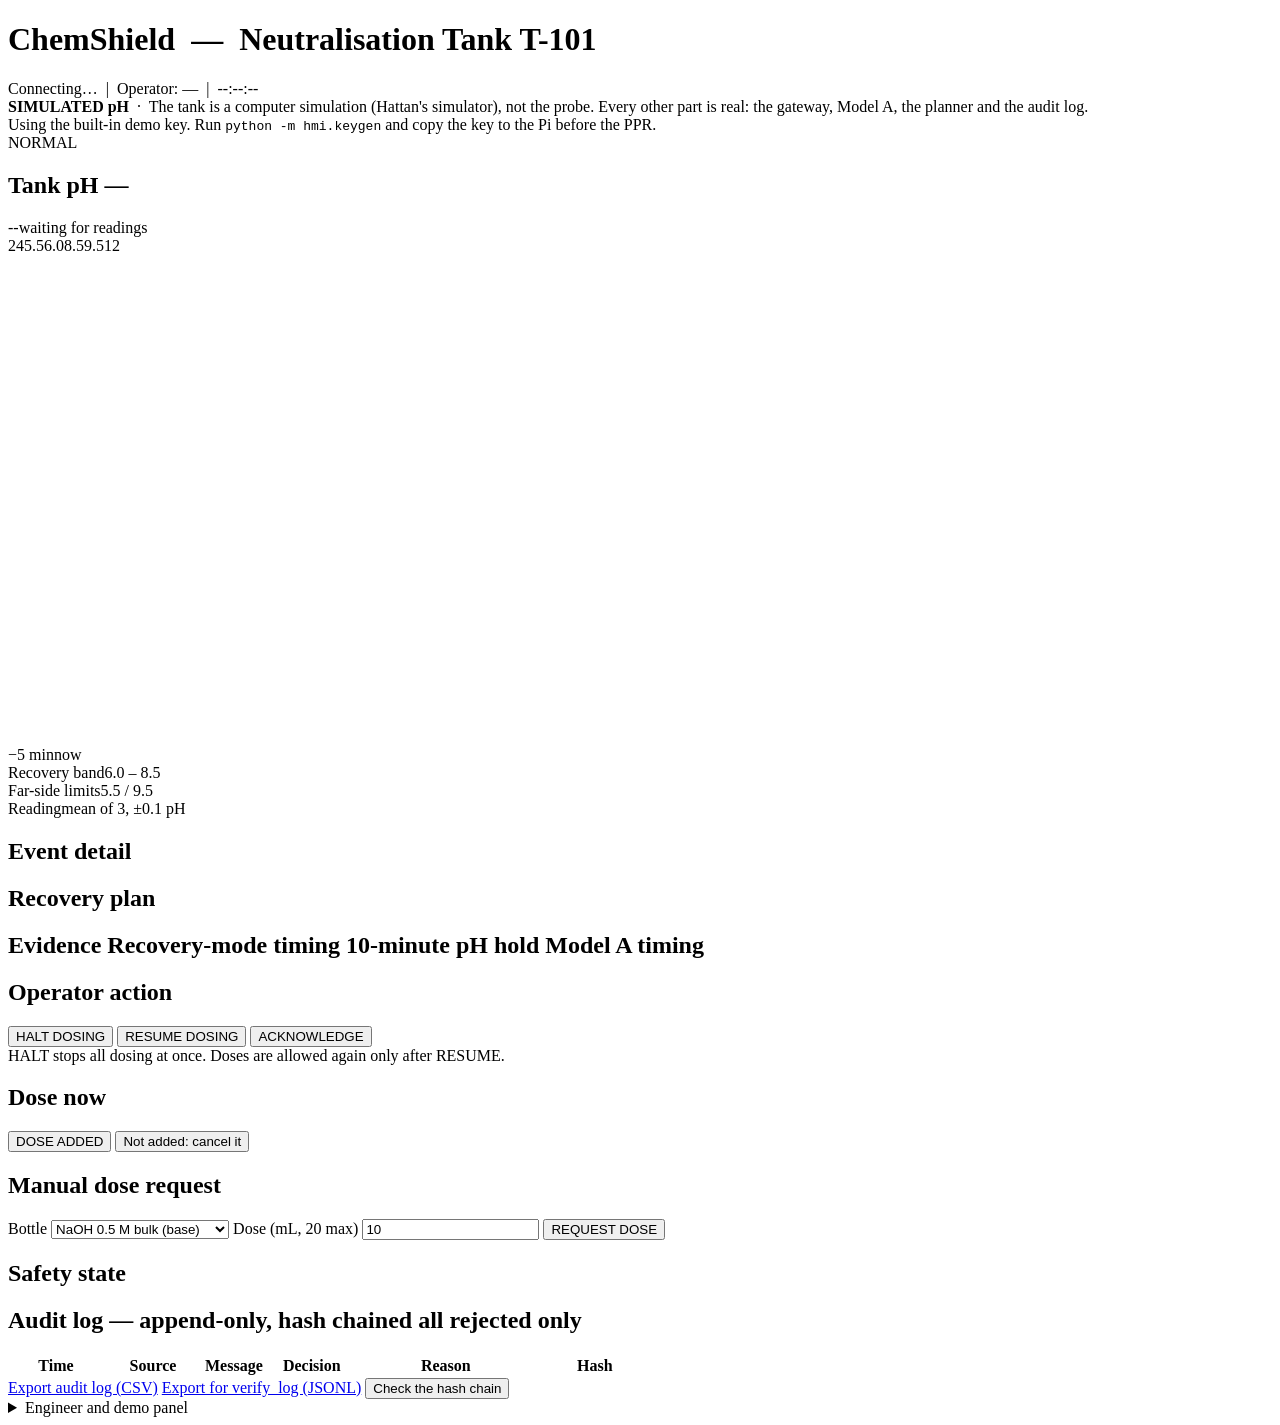
==== hmi/static/index.html @ 4499fe3d "HMI for the PPR: laptop screen + Pi station on the fixed gateway and Model A The laptop HMI signs ev" ====
<!DOCTYPE html>
<html lang="en">
<head>
<meta charset="utf-8">
<meta name="viewport" content="width=device-width, initial-scale=1">
<title>ChemShield HMI</title>
<link rel="stylesheet" href="/static/hmi.css">
</head>
<body>

<header class="bar">
  <h1>ChemShield &nbsp;&mdash;&nbsp; Neutralisation Tank T-101</h1>
  <div class="bar-right">
    <span id="gw-dot" class="dot dot-grey"></span><span id="gw-text">Connecting…</span>
    &nbsp;|&nbsp; Operator: <span id="operator">—</span>
    &nbsp;|&nbsp; <span id="clock">--:--:--</span>
  </div>
</header>

<div id="sim-band" class="sim-band hidden" role="note">
  <b>SIMULATED pH</b> &nbsp;·&nbsp; The tank is a computer simulation (Hattan's simulator), not the probe.
  Every other part is real: the gateway, Model A, the planner and the audit log.
  <span id="sim-chem" class="sim-chem"></span>
</div>
<div id="key-warn" class="key-warn hidden">Using the built-in demo key. Run <code>python -m hmi.keygen</code> and copy the key to the Pi before the PPR.</div>
<div id="offline" class="offline hidden"></div>

<section id="banner" class="banner banner-normal" aria-live="polite">
  <div class="banner-title" id="banner-title">NORMAL</div>
  <div class="banner-metrics" id="banner-metrics"></div>
</section>

<main class="grid">
  <!-- ============================== column 1 -->
  <div class="col">
    <section class="card">
      <h2>Tank pH <span id="ph-source" class="tag">—</span></h2>
      <div class="ph-row"><span id="ph-value" class="ph">--</span><span id="ph-sub" class="phu">waiting for readings</span></div>
      <div class="scale" aria-hidden="true">
        <div class="track"></div>
        <div class="band" id="scale-band"></div>
        <div class="guard" id="scale-g1"></div><div class="guard" id="scale-g2"></div>
        <div class="now" id="scale-now"></div>
      </div>
      <div class="ticks"><span>2</span><span>4</span><span>5.5</span><span>6.0</span><span>8.5</span><span>9.5</span><span>12</span></div>
      <div class="chart"><svg id="trend" viewBox="0 0 340 130"></svg></div>
      <div class="ticks" style="margin-top:4px"><span>&minus;5 min</span><span>now</span></div>
      <div class="kv"><span class="k">Recovery band</span><span class="v">6.0 &ndash; 8.5</span></div>
      <div class="kv"><span class="k">Far-side limits</span><span class="v">5.5 / 9.5</span></div>
      <div class="kv"><span class="k">Reading</span><span class="v">mean of 3, &plusmn;0.1 pH</span></div>
    </section>

    <section class="card">
      <h2>Event detail</h2>
      <div id="event-detail"></div>
    </section>
  </div>

  <!-- ============================== column 2 -->
  <div class="col col-wide">
    <section class="card">
      <h2>Recovery plan <span id="plan-tag" class="tag hidden"></span></h2>
      <div id="plan"></div>
    </section>

    <section class="card">
      <h2>Evidence
        <span class="tabs" id="ev-tabs">
          <span class="tab on" data-tab="timing">Recovery-mode timing</span>
          <span class="tab" data-tab="hold">10-minute pH hold</span>
          <span class="tab" data-tab="s4">Model A timing</span>
        </span>
      </h2>
      <div id="ev-timing"></div>
      <div id="ev-hold" class="hidden"></div>
      <div id="ev-s4" class="hidden"></div>
    </section>
  </div>

  <!-- ============================== column 3 -->
  <div class="col">
    <section class="card">
      <h2>Operator action</h2>
      <button id="btn-halt" class="btn halt">HALT DOSING</button>
      <button id="btn-resume" class="btn resume hidden">RESUME DOSING</button>
      <button id="btn-ack" class="btn ack">ACKNOWLEDGE</button>
      <div class="note" id="action-note">HALT stops all dosing at once. Doses are allowed again only after RESUME.</div>
    </section>

    <section class="card dose-now hidden" id="dose-now">
      <h2>Dose now</h2>
      <div class="dose-instr" id="dose-instr"></div>
      <div class="note" id="dose-meta"></div>
      <button id="btn-added" class="btn req">DOSE ADDED</button>
      <button id="btn-notadded" class="btn ack small">Not added: cancel it</button>
    </section>

    <section class="card">
      <h2>Manual dose request</h2>
      <label class="lab" for="dose-ch">Bottle</label>
      <select id="dose-ch">
        <option value="BASE_BULK">NaOH 0.5 M bulk (base)</option>
        <option value="BASE_FINE">NaOH 0.005 M fine (base)</option>
        <option value="ACID_BULK">HCl 0.5 M bulk (acid)</option>
        <option value="ACID_FINE">HCl 0.005 M fine (acid)</option>
      </select>
      <label class="lab" for="dose-ml">Dose (mL, 20 max)</label>
      <input id="dose-ml" type="number" inputmode="decimal" step="0.1" min="0" value="10" aria-label="dose in mL">
      <button id="btn-dose" class="btn req">REQUEST DOSE</button>
      <div id="dose-reply" class="reply hidden"></div>
      <div id="lockout" class="note"></div>
    </section>

    <section class="card">
      <h2>Safety state</h2>
      <div id="safety"></div>
    </section>
  </div>
</main>

<section class="card log">
  <h2>Audit log &mdash; append-only, hash chained
    <span class="tabs" id="log-tabs">
      <span class="tab on" data-only="all">all</span>
      <span class="tab" data-only="rejected">rejected only</span>
    </span>
  </h2>
  <div class="counters" id="counters"></div>
  <table>
    <thead><tr><th style="width:90px">Time</th><th style="width:96px">Source</th><th>Message</th><th style="width:90px">Decision</th><th style="width:170px">Reason</th><th style="width:120px">Hash</th></tr></thead>
    <tbody id="log-body"></tbody>
  </table>
  <div class="log-foot">
    <a class="linkbtn" href="/api/export/audit.csv">Export audit log (CSV)</a>
    <a class="linkbtn" href="/api/export/audit.jsonl">Export for verify_log (JSONL)</a>
    <button class="linkbtn" id="btn-verify">Check the hash chain</button>
    <span id="verify-out" class="note"></span>
  </div>
</section>

<details class="card engineer" id="engineer">
  <summary>Engineer and demo panel</summary>
  <div class="eng-grid">
    <div id="sim-panel">
      <h3>Simulator (SIM mode only)</h3>
      <div class="row">
        <select id="sim-scenario"></select>
        <button class="btn2" id="btn-sim-scn">Inject this upset</button>
      </div>
      <div class="row">
        <input id="sim-ml" type="number" step="0.5" value="7" aria-label="upset mL"> mL of 0.5 M
        <select id="sim-acid"><option value="1">acid</option><option value="0">base</option></select>
        <button class="btn2" id="btn-sim-upset">Add without the gateway</button>
      </div>
      <div class="row">
        Set pH <input id="sim-ph" type="number" step="0.1" value="6.0" aria-label="set pH">
        <button class="btn2" id="btn-sim-setph">Set</button>
        <button class="btn2" id="btn-sim-reset">New tank (pH 7)</button>
      </div>
      <div class="row">
        <label><input type="checkbox" id="sim-autopump"> Add accepted doses automatically</label>
      </div>
      <div class="row">
        <button class="btn2" id="btn-sim-unplug">Pull the Uno's USB for 8 s</button>
      </div>
      <div class="note" id="sim-out"></div>
    </div>
    <div>
      <h3>Security tests (S3, C2)</h3>
      <div class="note">Each sends a bad command to the gateway on purpose. Watch the reason in the log.</div>
      <div class="row"><button class="btn2" id="t-replay">Replay the last command</button></div>
      <div class="row"><button class="btn2" id="t-stale">Send a command dated 5 s ago</button></div>
      <div class="row"><button class="btn2" id="t-unsigned">Send an unsigned command</button></div>
      <div class="row"><button class="btn2" id="t-forged">Send one signed with a wrong key</button></div>
      <div class="note" id="test-out"></div>
    </div>
    <div>
      <h3>Recovery and exports</h3>
      <div class="row"><label><input type="checkbox" id="auto-rec" checked> Automatic recovery (planner doses)</label></div>
      <div class="row"><a class="linkbtn" href="/api/export/int_s1_timing.csv">INT-S1 timing (CSV)</a></div>
      <div class="row"><a class="linkbtn" href="/api/export/s1_hold.csv">S1 10-minute hold (CSV)</a></div>
      <div class="row"><a class="linkbtn" href="/api/export/ph_trend.csv">pH log (CSV)</a></div>
      <div class="note" id="link-info"></div>
    </div>
  </div>
</details>

<script src="/static/hmi.js"></script>
</body>
</html>
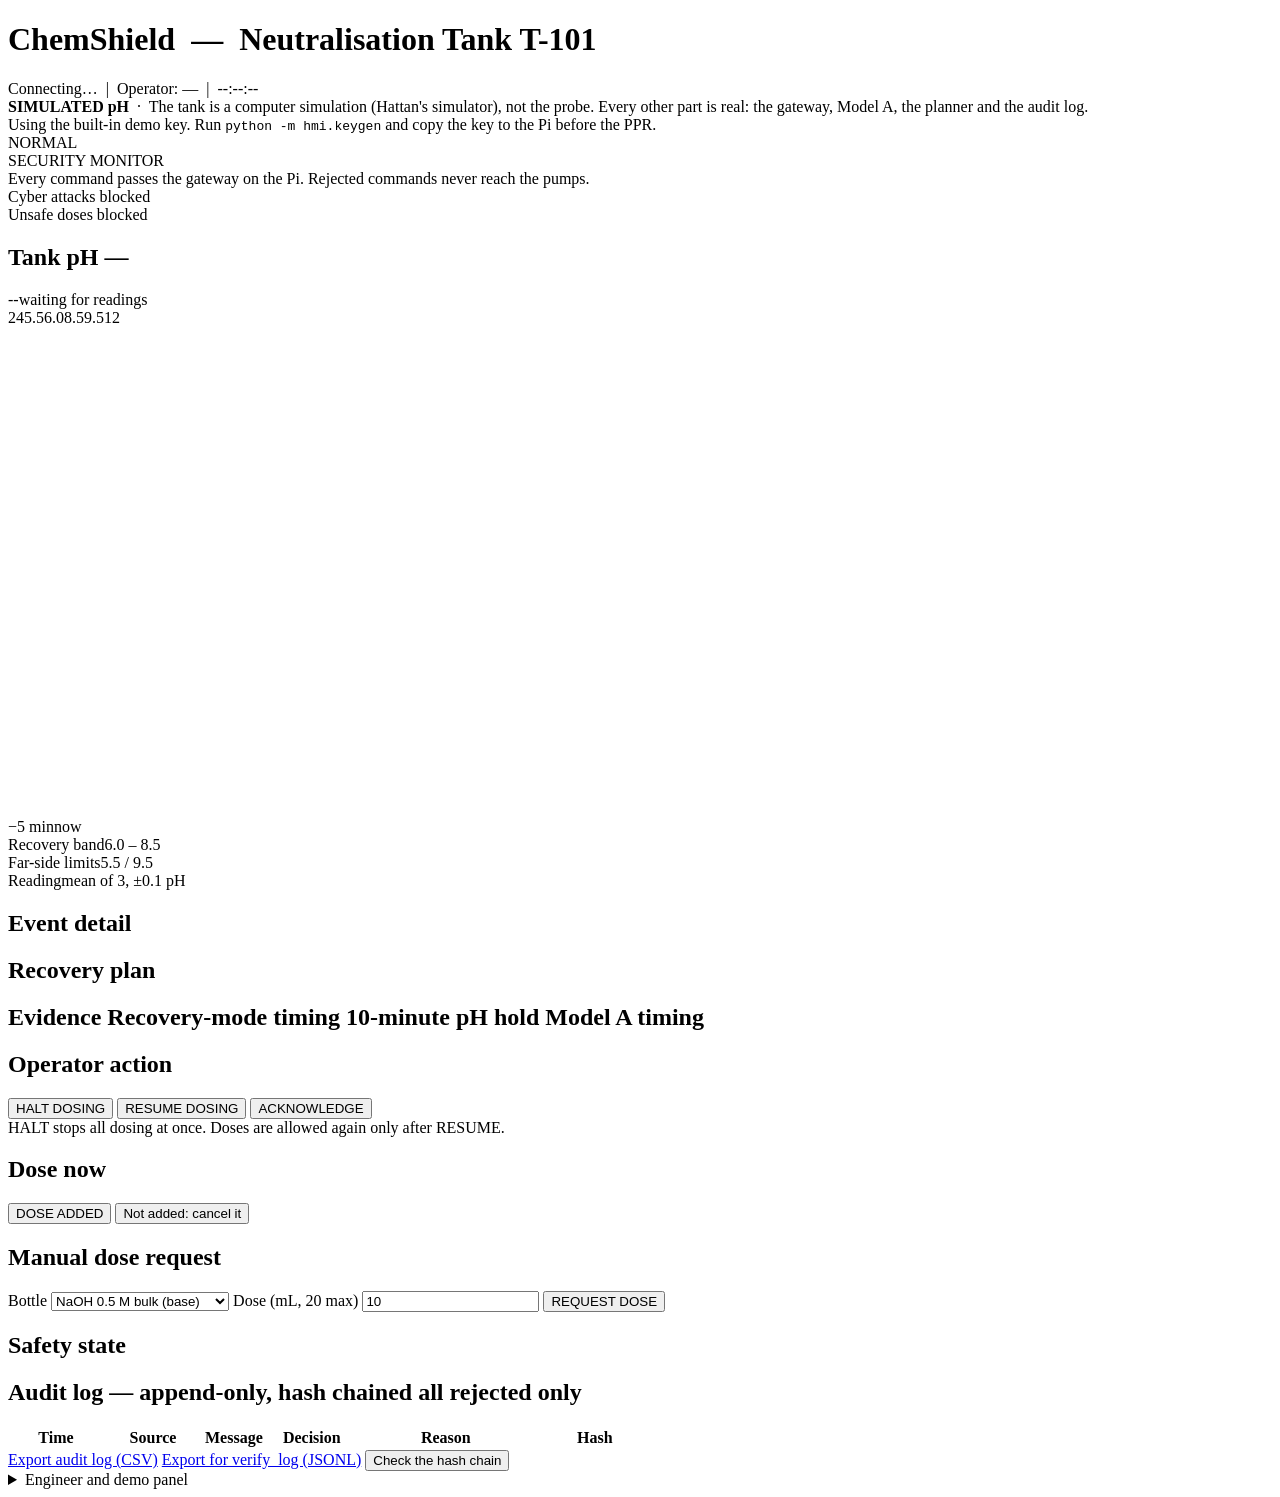
==== commit ceb087af: "HMI: security monitor strip and a booth attack demo script The strip under the banner counts cyber a" ====
--- a/hmi/static/index.html
+++ b/hmi/static/index.html
@@ -28,6 +28,21 @@
 <section id="banner" class="banner banner-normal" aria-live="polite">
   <div class="banner-title" id="banner-title">NORMAL</div>
   <div class="banner-metrics" id="banner-metrics"></div>
+</section>
+
+<section id="secmon" class="secmon" aria-live="polite">
+  <div class="secmon-head">
+    <div class="secmon-title" id="secmon-title">SECURITY MONITOR</div>
+    <div class="secmon-sub" id="secmon-sub">Every command passes the gateway on the Pi. Rejected commands never reach the pumps.</div>
+  </div>
+  <div class="secmon-group">
+    <div class="secmon-lab">Cyber attacks blocked</div>
+    <div class="secmon-tiles" id="secmon-cyber"></div>
+  </div>
+  <div class="secmon-group">
+    <div class="secmon-lab">Unsafe doses blocked</div>
+    <div class="secmon-tiles" id="secmon-safety"></div>
+  </div>
 </section>
 
 <main class="grid">
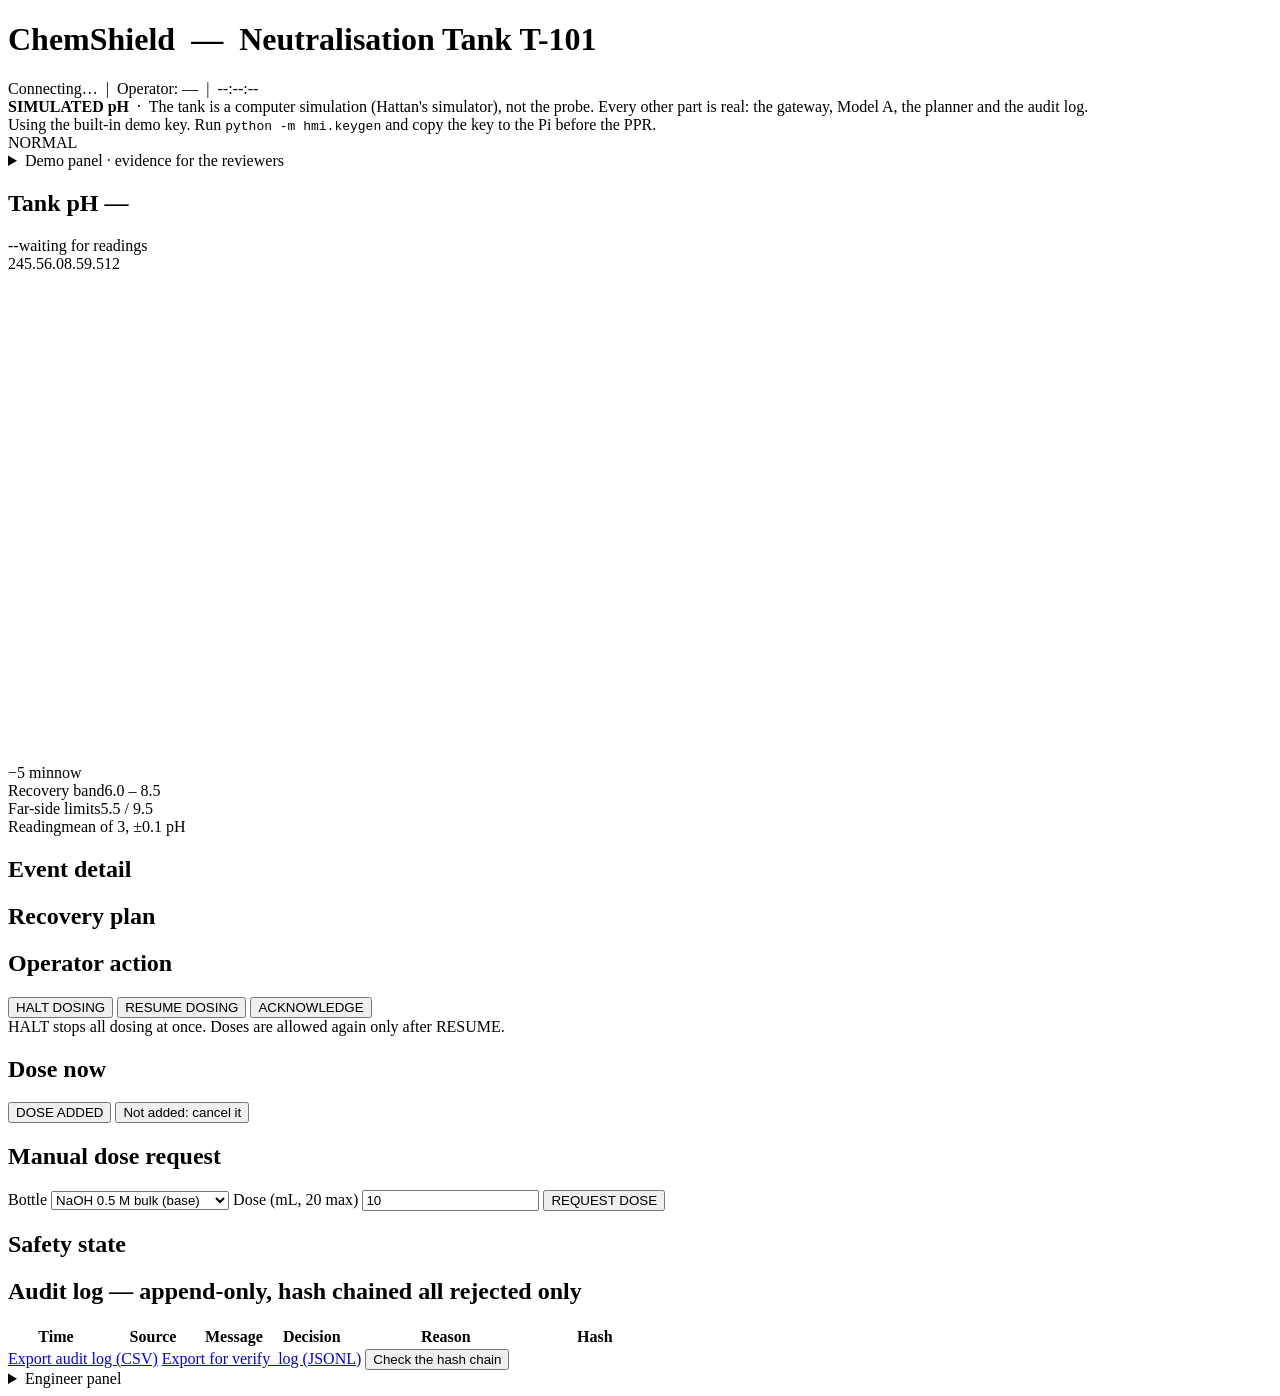
==== commit 17921560: "HMI: demo items in a collapsible "Demo panel" under the banner The security monitor and the evidence" ====
--- a/hmi/static/index.html
+++ b/hmi/static/index.html
@@ -30,6 +30,10 @@
   <div class="banner-metrics" id="banner-metrics"></div>
 </section>
 
+
+<details id="demo" class="demo">
+  <summary>Demo panel &middot; evidence for the reviewers</summary>
+  <div class="demo-body">
 <section id="secmon" class="secmon" aria-live="polite">
   <div class="secmon-head">
     <div class="secmon-title" id="secmon-title">SECURITY MONITOR</div>
@@ -44,6 +48,21 @@
     <div class="secmon-tiles" id="secmon-safety"></div>
   </div>
 </section>
+
+<section class="demo-ev">
+    <h2>Evidence for the reviewers
+      <span class="tabs" id="ev-tabs">
+        <span class="tab on" data-tab="timing">Recovery-mode timing</span>
+        <span class="tab" data-tab="hold">10-minute pH hold</span>
+        <span class="tab" data-tab="s4">Model A timing</span>
+      </span>
+    </h2>
+    <div id="ev-timing"></div>
+    <div id="ev-hold" class="hidden"></div>
+    <div id="ev-s4" class="hidden"></div>
+  </section>
+  </div>
+</details>
 
 <main class="grid">
   <!-- ============================== column 1 -->
@@ -78,18 +97,6 @@
       <div id="plan"></div>
     </section>
 
-    <section class="card">
-      <h2>Evidence
-        <span class="tabs" id="ev-tabs">
-          <span class="tab on" data-tab="timing">Recovery-mode timing</span>
-          <span class="tab" data-tab="hold">10-minute pH hold</span>
-          <span class="tab" data-tab="s4">Model A timing</span>
-        </span>
-      </h2>
-      <div id="ev-timing"></div>
-      <div id="ev-hold" class="hidden"></div>
-      <div id="ev-s4" class="hidden"></div>
-    </section>
   </div>
 
   <!-- ============================== column 3 -->
@@ -154,7 +161,7 @@
 </section>
 
 <details class="card engineer" id="engineer">
-  <summary>Engineer and demo panel</summary>
+  <summary>Engineer panel</summary>
   <div class="eng-grid">
     <div id="sim-panel">
       <h3>Simulator (SIM mode only)</h3>
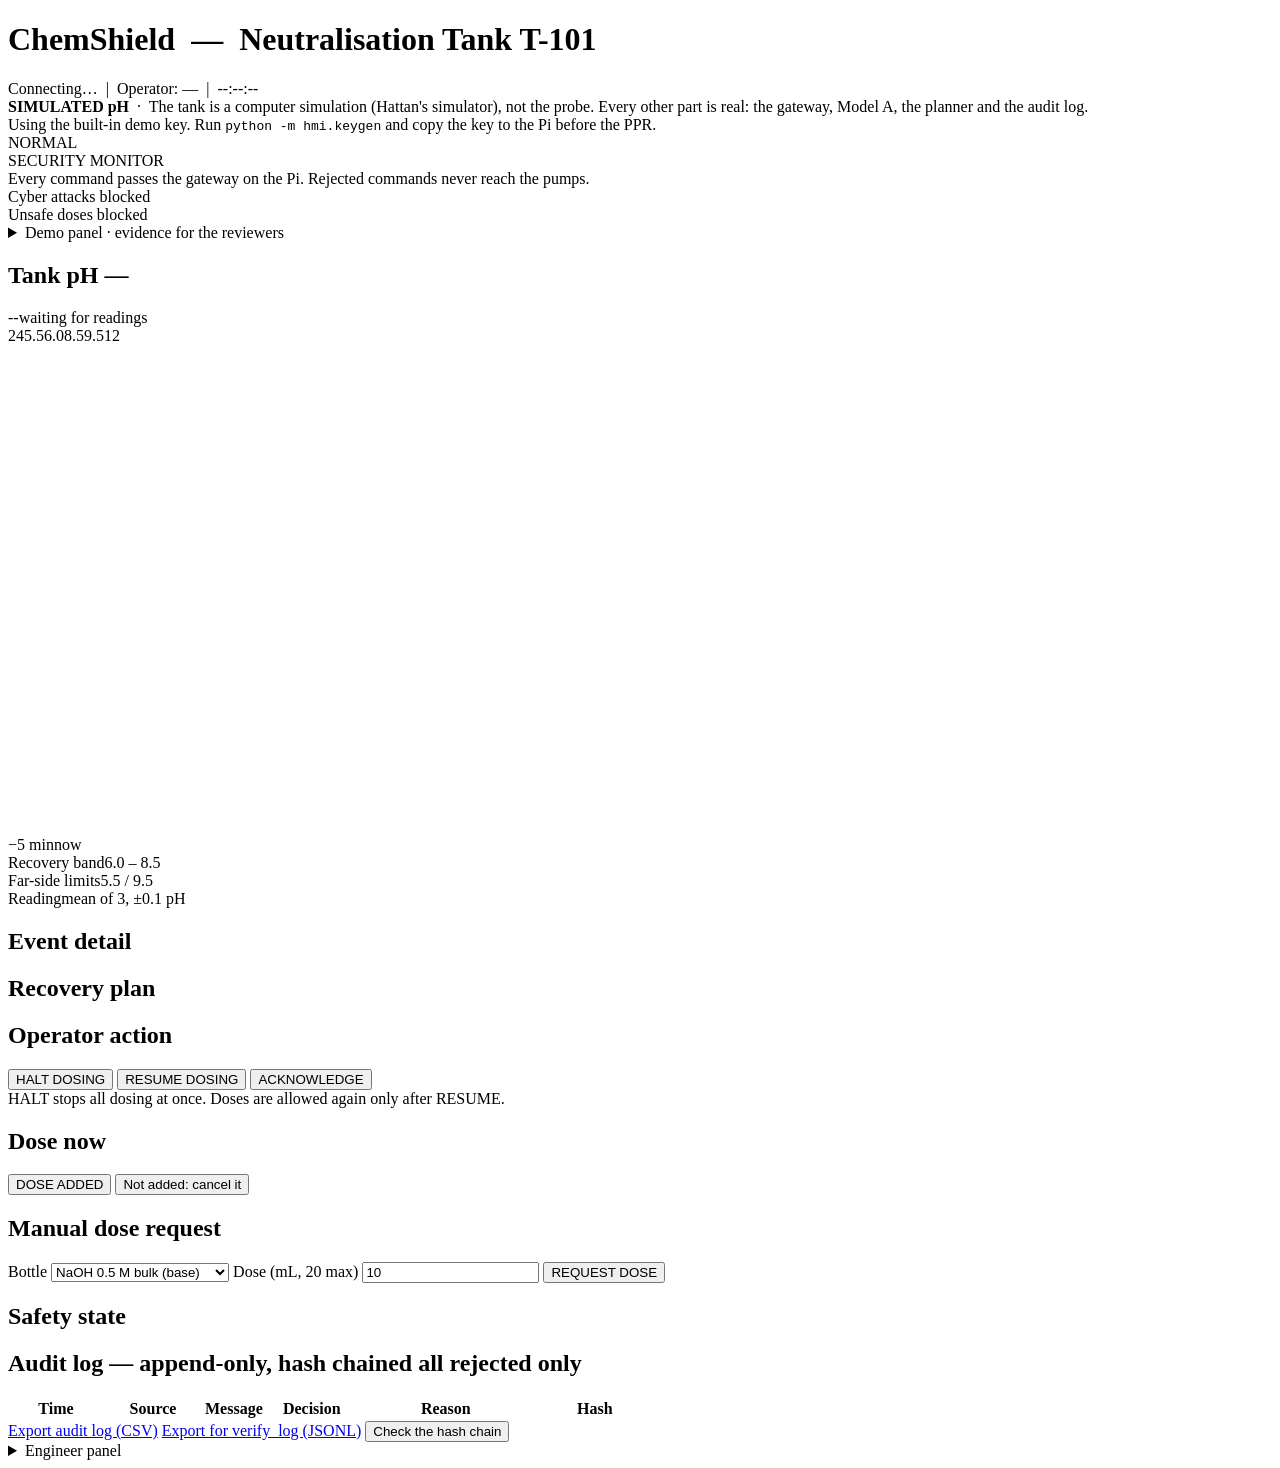
==== commit 118ab279: "HMI: security monitor back on the main screen; only the evidence tabs stay in the Demo panel Co-Auth" ====
--- a/hmi/static/index.html
+++ b/hmi/static/index.html
@@ -31,9 +31,6 @@
 </section>
 
 
-<details id="demo" class="demo">
-  <summary>Demo panel &middot; evidence for the reviewers</summary>
-  <div class="demo-body">
 <section id="secmon" class="secmon" aria-live="polite">
   <div class="secmon-head">
     <div class="secmon-title" id="secmon-title">SECURITY MONITOR</div>
@@ -48,6 +45,10 @@
     <div class="secmon-tiles" id="secmon-safety"></div>
   </div>
 </section>
+
+<details id="demo" class="demo">
+  <summary>Demo panel &middot; evidence for the reviewers</summary>
+  <div class="demo-body">
 
 <section class="demo-ev">
     <h2>Evidence for the reviewers
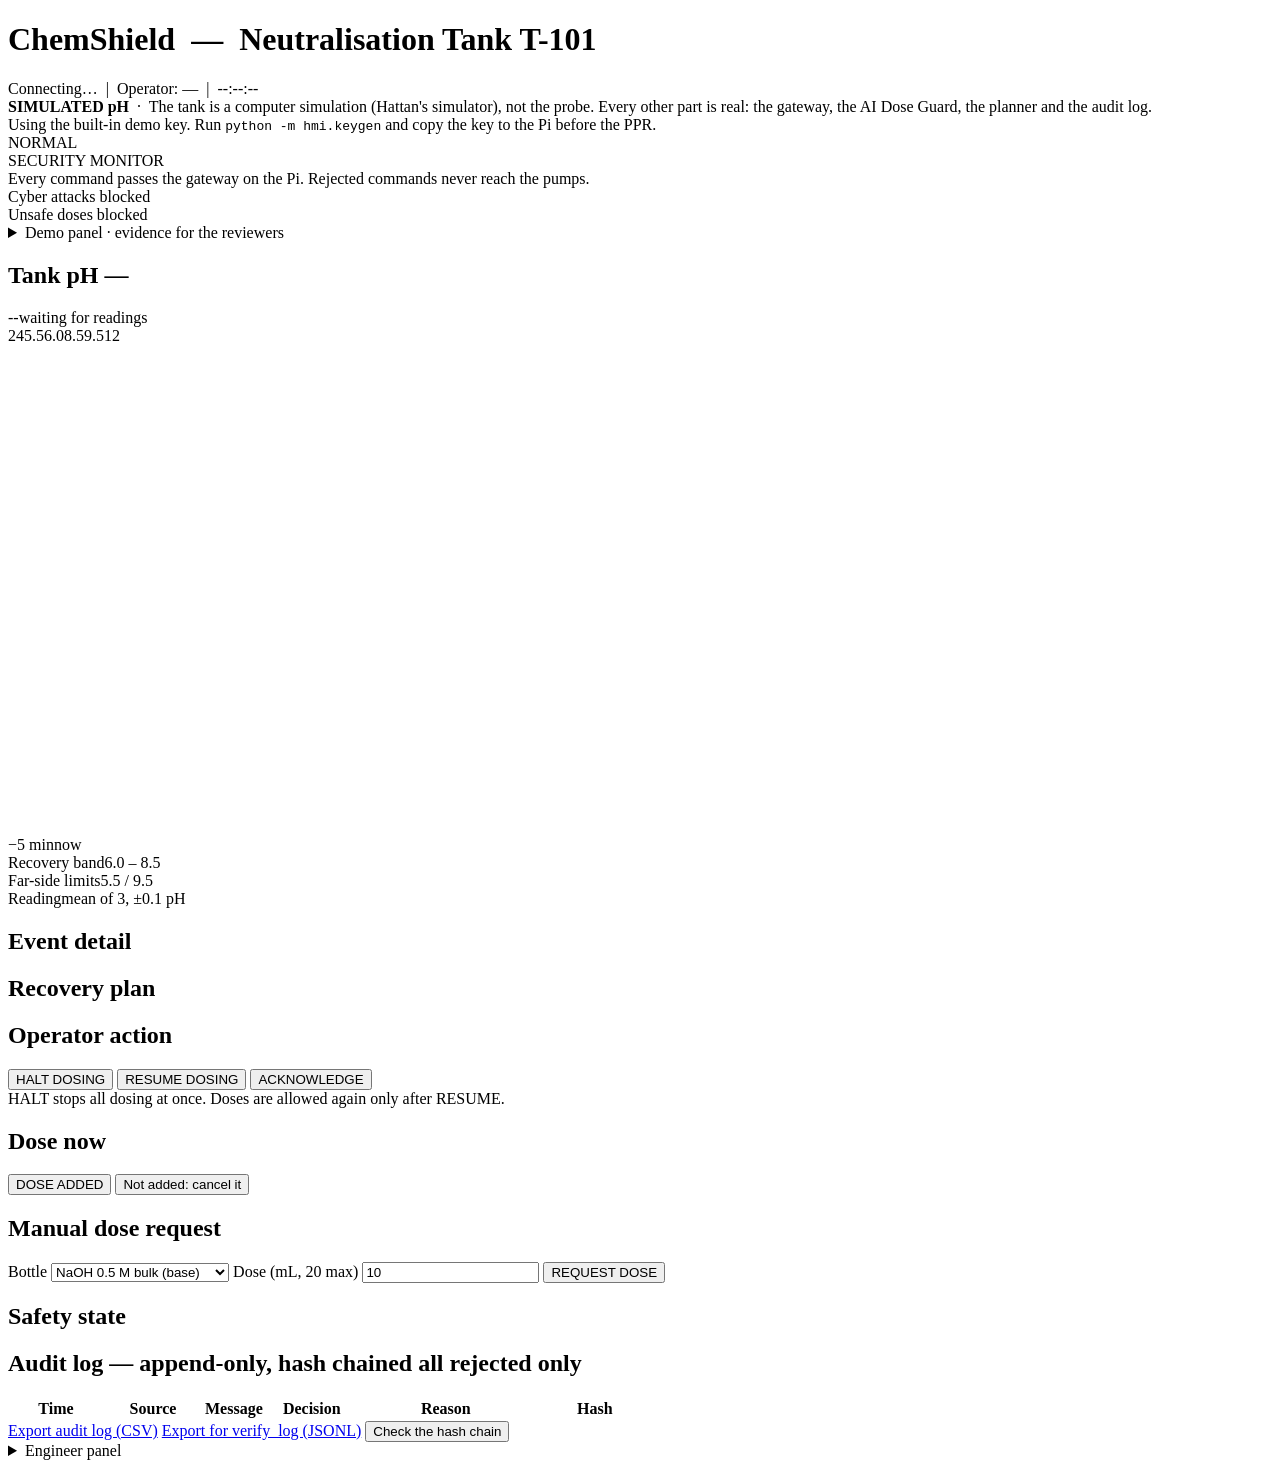
==== commit f4c33caa: "HMI: show Model A to operators as "AI Dose Guard" Display only: the internal package, CSV columns an" ====
--- a/hmi/static/index.html
+++ b/hmi/static/index.html
@@ -19,7 +19,7 @@
 
 <div id="sim-band" class="sim-band hidden" role="note">
   <b>SIMULATED pH</b> &nbsp;·&nbsp; The tank is a computer simulation (Hattan's simulator), not the probe.
-  Every other part is real: the gateway, Model A, the planner and the audit log.
+  Every other part is real: the gateway, the AI Dose Guard, the planner and the audit log.
   <span id="sim-chem" class="sim-chem"></span>
 </div>
 <div id="key-warn" class="key-warn hidden">Using the built-in demo key. Run <code>python -m hmi.keygen</code> and copy the key to the Pi before the PPR.</div>
@@ -51,16 +51,26 @@
   <div class="demo-body">
 
 <section class="demo-ev">
-    <h2>Evidence for the reviewers
+    <h2>Evidence for the reviewers <span class="ev-since" id="ev-since"></span>
       <span class="tabs" id="ev-tabs">
-        <span class="tab on" data-tab="timing">Recovery-mode timing</span>
-        <span class="tab" data-tab="hold">10-minute pH hold</span>
-        <span class="tab" data-tab="s4">Model A timing</span>
+        <span class="tab on" data-tab="specs">All specs</span>
+        <span class="tab" data-tab="runs">Recovery runs</span>
+        <span class="tab" data-tab="timing">INT-S1 timing</span>
+        <span class="tab" data-tab="hold">S1 hold</span>
+        <span class="tab" data-tab="s2">S2 dose limits</span>
+        <span class="tab" data-tab="attacks">S3 / C2 attacks</span>
+        <span class="tab" data-tab="s4">S4 AI Dose Guard</span>
+        <span class="tab" data-tab="c1">C1 reagents</span>
       </span>
     </h2>
-    <div id="ev-timing"></div>
+    <div id="ev-specs"></div>
+    <div id="ev-runs" class="hidden"></div>
+    <div id="ev-timing" class="hidden"></div>
     <div id="ev-hold" class="hidden"></div>
+    <div id="ev-s2" class="hidden"></div>
+    <div id="ev-attacks" class="hidden"></div>
     <div id="ev-s4" class="hidden"></div>
+    <div id="ev-c1" class="hidden"></div>
   </section>
   </div>
 </details>
@@ -203,6 +213,9 @@
       <div class="row"><a class="linkbtn" href="/api/export/int_s1_timing.csv">INT-S1 timing (CSV)</a></div>
       <div class="row"><a class="linkbtn" href="/api/export/s1_hold.csv">S1 10-minute hold (CSV)</a></div>
       <div class="row"><a class="linkbtn" href="/api/export/ph_trend.csv">pH log (CSV)</a></div>
+      <div class="row"><a class="linkbtn" href="/api/export/recovery_runs.csv">Recovery runs (CSV)</a></div>
+      <div class="row"><a class="linkbtn" href="/api/export/spec_scorecard.csv">Spec scorecard (CSV)</a></div>
+      <div class="row"><button class="btn2" id="btn-ev-reset">Start a fresh evidence record</button></div>
       <div class="note" id="link-info"></div>
     </div>
   </div>
